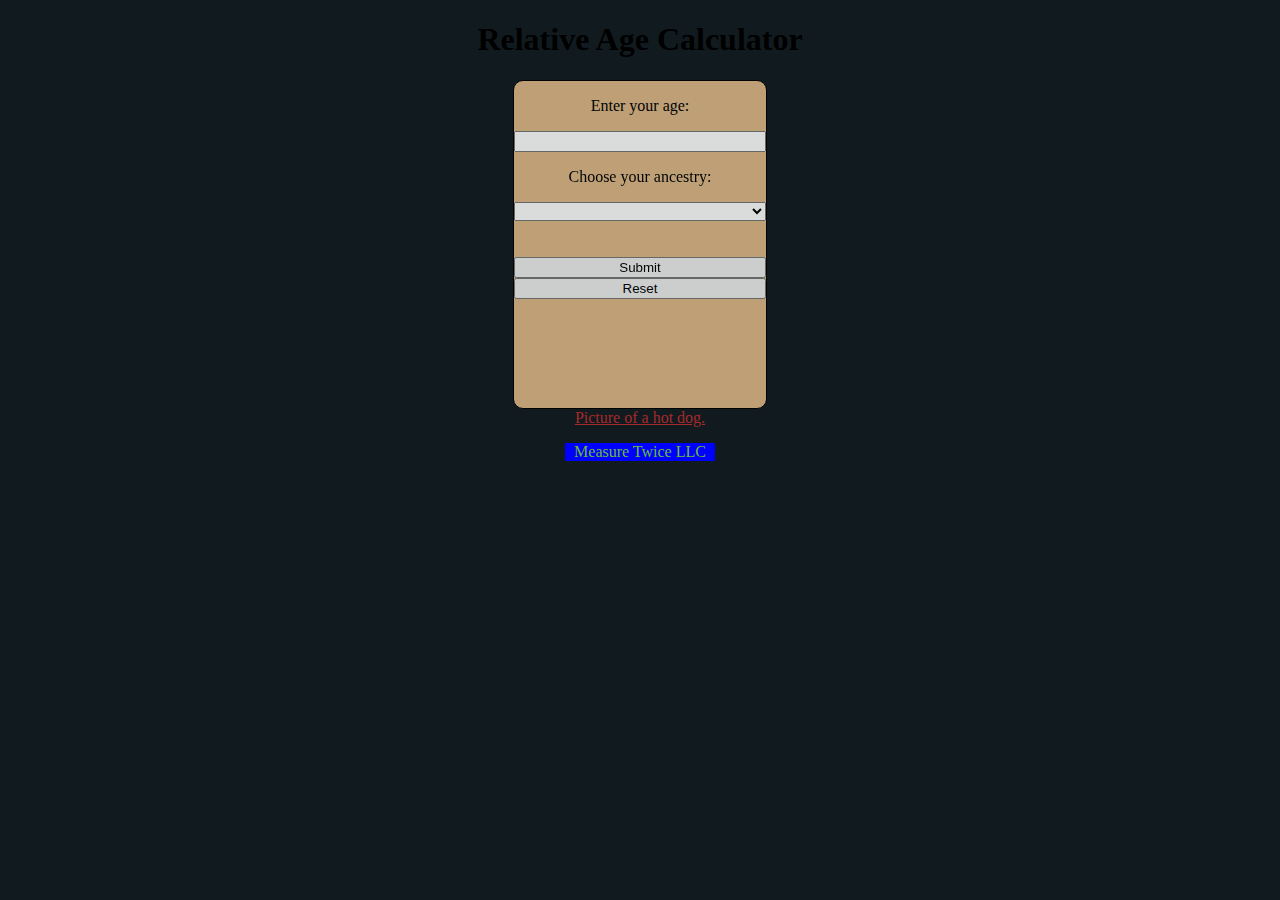
==== index.html @ 10179cf5 "moved script to separate file, made flexbox" ====
<!DOCTYPE html>
<html lang="en"></html>
<head>
    <meta charset="UTF-8">
    <meta http-equiv="X-UA-Compatible" content="IE=edge">
    <meta name="viewport" content="width=device-width, initial-scale=1.0">
    <title>Relative Age Calculator</title>
    <link rel="stylesheet" href="style.css">
</head>

<body>
  <h1>Relative Age Calculator</h1>
  <!--<div class="choice">
    <form>
      <h3 class="prompt">Your character's ancestry: </h3>
        <input type="radio" id="halfling" name="ancestry" value="Halfling">
        <label for="Halfling">Halfling</label><br>
        <input type="radio" id="elf" name="ancestry" value="Elf">
        <label for="Elf">Elf</label><br>
        <input type="radio" id="dwarf" name="ancestry" value="Dwarf">
        <label for="Dwarf">Dwarf</label><br>
        <input type="radio" id="dragonborn" name="ancestry" value="Dragonborn">
        <label for="Dragonborn">Dragonborn</label><br>
        <input type="radio" id="gnome" name="ancestry" value="Gnome">
        <label for="Gnome">Gnome</label><br>
        <input type="radio" id="half-elf" name="ancestry" value="Half-Elf">
        <label for="Half-Elf">Half-Elf</label><br>
        <input type="radio" id="half-orc" name="ancestry" value="Half-Orc">
        <label for="Half-Orc">Half-Orc</label><br>
        <input type="radio" id="orc" name="ancestry" value="Orc">
        <label for="Orc">Orc</label><br>
        <input type="radio" id="shifter" name="ancestry" value="Shifter">
        <label for="Shifter">Shifter</label><br>
        <input type="radio" id="warforged" name="ancestry" value="Warforged">
        <label for="Warforged">Warforged</label><br>
        <input type="radio" id="human" name="ancestry" value="Human">
        <label for="Human">Human</label><br>
        <input type="radio" id="tiefling" name="ancestry" value="Tiefling">
        <label for="Tiefling">Tiefling</label><br>
        <input type="radio" id="changeling" name="ancestry" value="Changeling">
        <label for="Changeling">Changeling</label><br>
        <input type="radio" id="kalashtar" name="ancestry" value="Kalashtar">
        <label for="Kalashtar">Kalashtar</label><br>
        <input type="radio" id="other" name="ancestry" value="Other">
        <label for="Other">Other</label>
      <h3 class="prompt">Your character's age:</h3><input type="number" id="age" name="Age"><br>

      <input type="submit" class="submit">
    </form>
  </div> -->
  <div class="choice">
    <p>Enter your age:</p>
<input type="number" id="age" name="age"
    oninput="this.value = this.value.replace(/[^0-9.]/g, '').replace(/(\..*)\./g, '$1');" />
<p>Choose your ancestry:</p>
<select name="ancestry" id="ancestry">
  <option value="" disabled selected></option>
  <option id="human" value="a human" >Human</option>
  <option id="elf" value="an elf">Elf</option>
  <option id="halfling" value="a halfling">Halfing</option>
  <option id="dwarf" value="a dwarf">Dwarf</option>
  <option id="dragonborn" value="a dragonborn">Dragonborn</option>
  <option id="gnome" value="a gnome">Gnome</option>
  <option id="half-elf" value="a half-elf">Half-Elf</option>
  <option id="half-orc" value="a half-orc">Half-Orc</option>
  <option id="orc" value="an orc">Orc</option>
  <option id="shifter" value="a shifter">Shifter</option>
  <option id="warforged" value="a warforged">Warforged</option>
  <option id="tiefling" value="a tiefling">Tiefling</option>
  <option id="changeling" value="a changeling">Changeling</option>
  <option id="kalashtar" value="a kalashtar">Kalashtar</option>
</select>
<br></br>
<input type="submit" onclick="results()"></input>
<button onclick="reset()">Reset</button>
<p id="ancestryresult"></p>
<p id="ageresult"></p>
<p id="percentageresult"></p>
  </div>
  <div class="hotdog">
  <a href="hotdog.html">Picture of a hot dog.</a>
</div>  
</body>
<footer>
  <p>Measure Twice LLC</p>
</footer>
</html>
---- style.css ----
h1 {
  font-family: fantasy;
}
h1,p,h3 {
  text-align: center;
}
body {
  background-image: url(https://www.melissamcphail.com/wp-content/uploads/2012/10/Shdw_Art01a.jpg);
  background-size: cover;
  background-repeat: no-repeat;
  background-color: #111b1f;
}
.prompt {
  margin-bottom: 5px;
  text-align: center;
}
.choice {
  background: burlywood;
  opacity: 85%;
  border: solid 1px black;
  border-radius: 10px;
  width: 20%;
  margin: auto;
  display: flex;
  flex-direction: column;
  padding-bottom: 1%;
}
.question,.button {
  margin: auto;
}
.age{
  margin-top:2%;
}
.ancestry {
  margin-bottom: 2%;
}
.buttons {
  display: flex;
  padding: 2%;
  margin-left: 10%;
  margin-right: 10%;
}
footer {
  color: #69bc35;
  background-color: blue;
  width: 17%;
  max-width: 150px;
  margin: auto;
}
.hotdog {
  text-align: center;
  color: white;
}
.hotdog img {
  width: 15%;
  text-align: justify;
}
.hotdog a {
  color: brown;
}
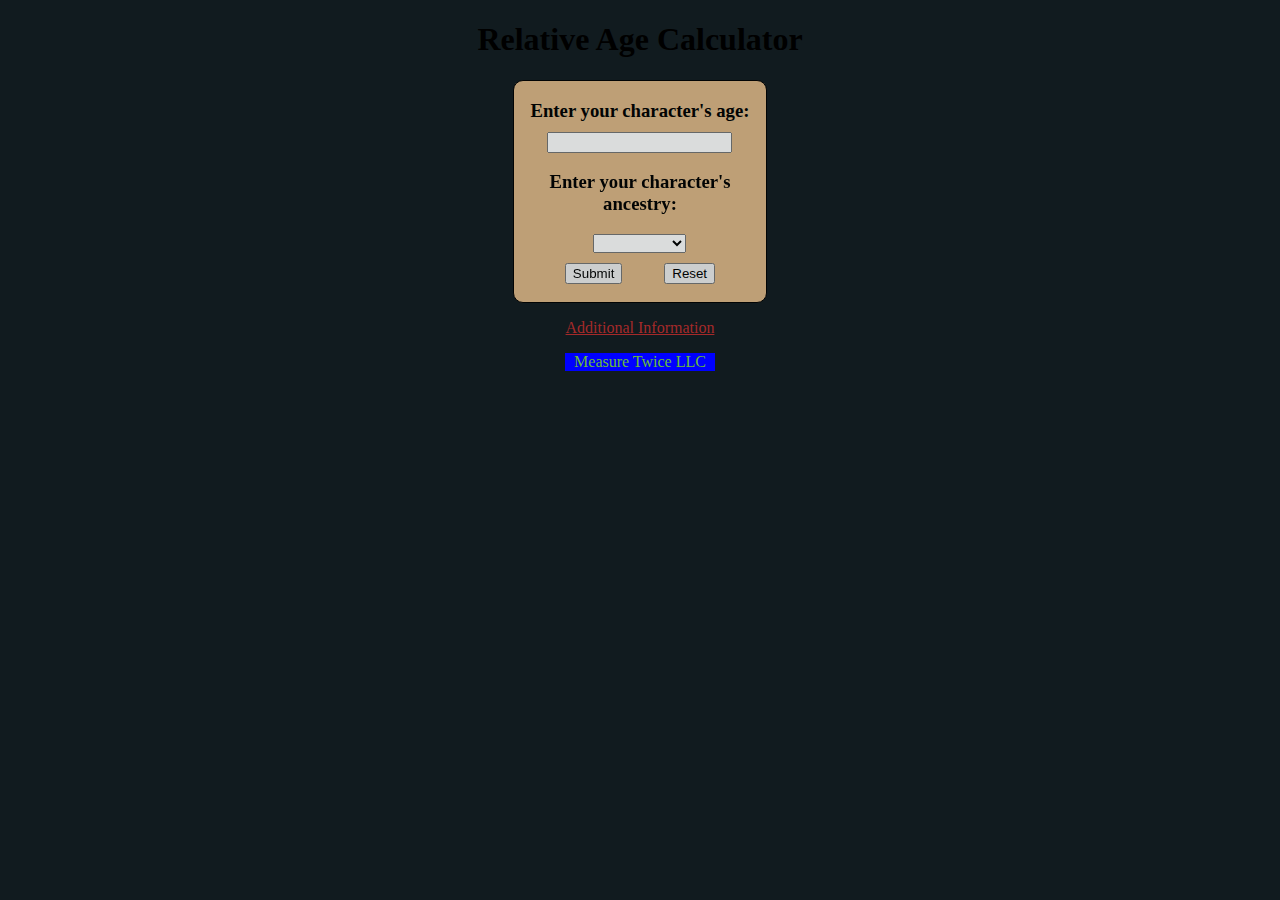
==== commit d451f7bb: "imported html to go with css" ====
--- a/index.html
+++ b/index.html
@@ -10,50 +10,12 @@
 
 <body>
   <h1>Relative Age Calculator</h1>
-  <!--<div class="choice">
-    <form>
-      <h3 class="prompt">Your character's ancestry: </h3>
-        <input type="radio" id="halfling" name="ancestry" value="Halfling">
-        <label for="Halfling">Halfling</label><br>
-        <input type="radio" id="elf" name="ancestry" value="Elf">
-        <label for="Elf">Elf</label><br>
-        <input type="radio" id="dwarf" name="ancestry" value="Dwarf">
-        <label for="Dwarf">Dwarf</label><br>
-        <input type="radio" id="dragonborn" name="ancestry" value="Dragonborn">
-        <label for="Dragonborn">Dragonborn</label><br>
-        <input type="radio" id="gnome" name="ancestry" value="Gnome">
-        <label for="Gnome">Gnome</label><br>
-        <input type="radio" id="half-elf" name="ancestry" value="Half-Elf">
-        <label for="Half-Elf">Half-Elf</label><br>
-        <input type="radio" id="half-orc" name="ancestry" value="Half-Orc">
-        <label for="Half-Orc">Half-Orc</label><br>
-        <input type="radio" id="orc" name="ancestry" value="Orc">
-        <label for="Orc">Orc</label><br>
-        <input type="radio" id="shifter" name="ancestry" value="Shifter">
-        <label for="Shifter">Shifter</label><br>
-        <input type="radio" id="warforged" name="ancestry" value="Warforged">
-        <label for="Warforged">Warforged</label><br>
-        <input type="radio" id="human" name="ancestry" value="Human">
-        <label for="Human">Human</label><br>
-        <input type="radio" id="tiefling" name="ancestry" value="Tiefling">
-        <label for="Tiefling">Tiefling</label><br>
-        <input type="radio" id="changeling" name="ancestry" value="Changeling">
-        <label for="Changeling">Changeling</label><br>
-        <input type="radio" id="kalashtar" name="ancestry" value="Kalashtar">
-        <label for="Kalashtar">Kalashtar</label><br>
-        <input type="radio" id="other" name="ancestry" value="Other">
-        <label for="Other">Other</label>
-      <h3 class="prompt">Your character's age:</h3><input type="number" id="age" name="Age"><br>
-
-      <input type="submit" class="submit">
-    </form>
-  </div> -->
-  <div class="choice">
-    <p>Enter your age:</p>
-<input type="number" id="age" name="age"
+ <div class="choice">  
+<h3 class="prompt">Enter your character's age:</h3>
+<input type="number" id="age" name="age" class="age question"
     oninput="this.value = this.value.replace(/[^0-9.]/g, '').replace(/(\..*)\./g, '$1');" />
-<p>Choose your ancestry:</p>
-<select name="ancestry" id="ancestry">
+<h3>Enter your character's ancestry:</h3>
+<select name="ancestry" id="ancestry" class="question ancestry">
   <option value="" disabled selected></option>
   <option id="human" value="a human" >Human</option>
   <option id="elf" value="an elf">Elf</option>
@@ -70,15 +32,19 @@
   <option id="changeling" value="a changeling">Changeling</option>
   <option id="kalashtar" value="a kalashtar">Kalashtar</option>
 </select>
-<br></br>
-<input type="submit" onclick="results()"></input>
-<button onclick="reset()">Reset</button>
+
+<div class="buttons">
+<input type="submit" onclick="results()" class="button"></input>
+<button onclick="reset()" class="button">Reset</button>
+</div>
+</div>
+<div class="results">
 <p id="ancestryresult"></p>
 <p id="ageresult"></p>
 <p id="percentageresult"></p>
-  </div>
+</div>
   <div class="hotdog">
-  <a href="hotdog.html">Picture of a hot dog.</a>
+  <a href="hotdog.html">Additional Information </a>
 </div>  
 </body>
 <footer>
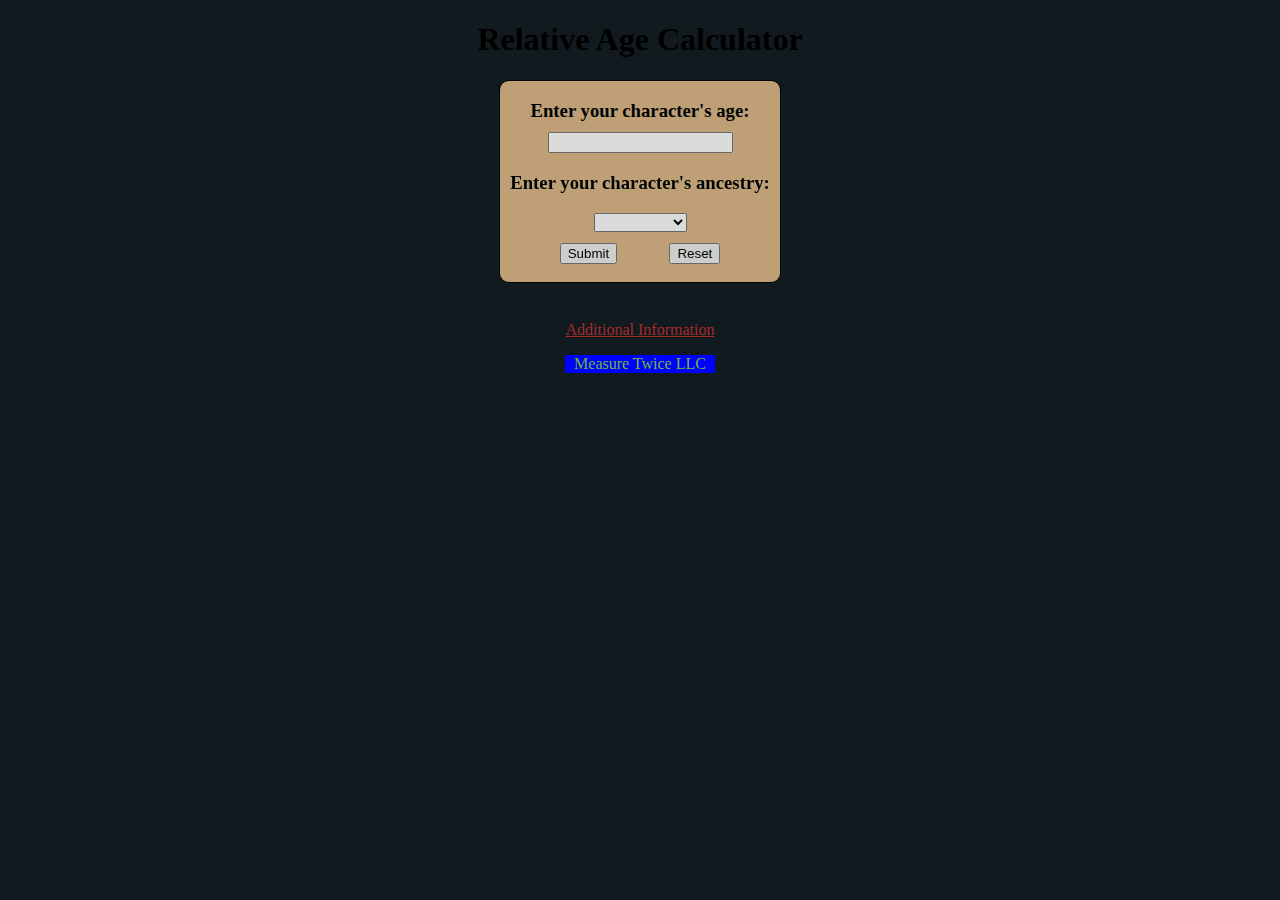
==== commit 8db139be: "Box around the results that goes away when reset" ====
--- a/index.html
+++ b/index.html
@@ -6,6 +6,7 @@
     <meta name="viewport" content="width=device-width, initial-scale=1.0">
     <title>Relative Age Calculator</title>
     <link rel="stylesheet" href="style.css">
+    <script src="script.js"></script> 
 </head>
 
 <body>
@@ -38,7 +39,7 @@
 <button onclick="reset()" class="button">Reset</button>
 </div>
 </div>
-<div class="results">
+<div class="results" id="results">
 <p id="ancestryresult"></p>
 <p id="ageresult"></p>
 <p id="percentageresult"></p>
--- a/style.css
+++ b/style.css
@@ -1,3 +1,4 @@
+
 
 h1 {
   font-family: fantasy;
@@ -20,7 +21,7 @@
   opacity: 85%;
   border: solid 1px black;
   border-radius: 10px;
-  width: 20%;
+  width:280px;
   margin: auto;
   display: flex;
   flex-direction: column;
@@ -29,6 +30,19 @@
 .question,.button {
   margin: auto;
 }
+.results {
+  background: burlywood;
+  opacity: 0%;
+  border:solid 1px black;
+  width:260px;
+  border-radius:10px;
+  margin:auto;
+  margin-top: 10px;
+  margin-bottom: 10px;
+}
+
+  
+
 .age{
   margin-top:2%;
 }
@@ -50,7 +64,6 @@
 }
 .hotdog {
   text-align: center;
-  color: white;
 }
 .hotdog img {
   width: 15%;
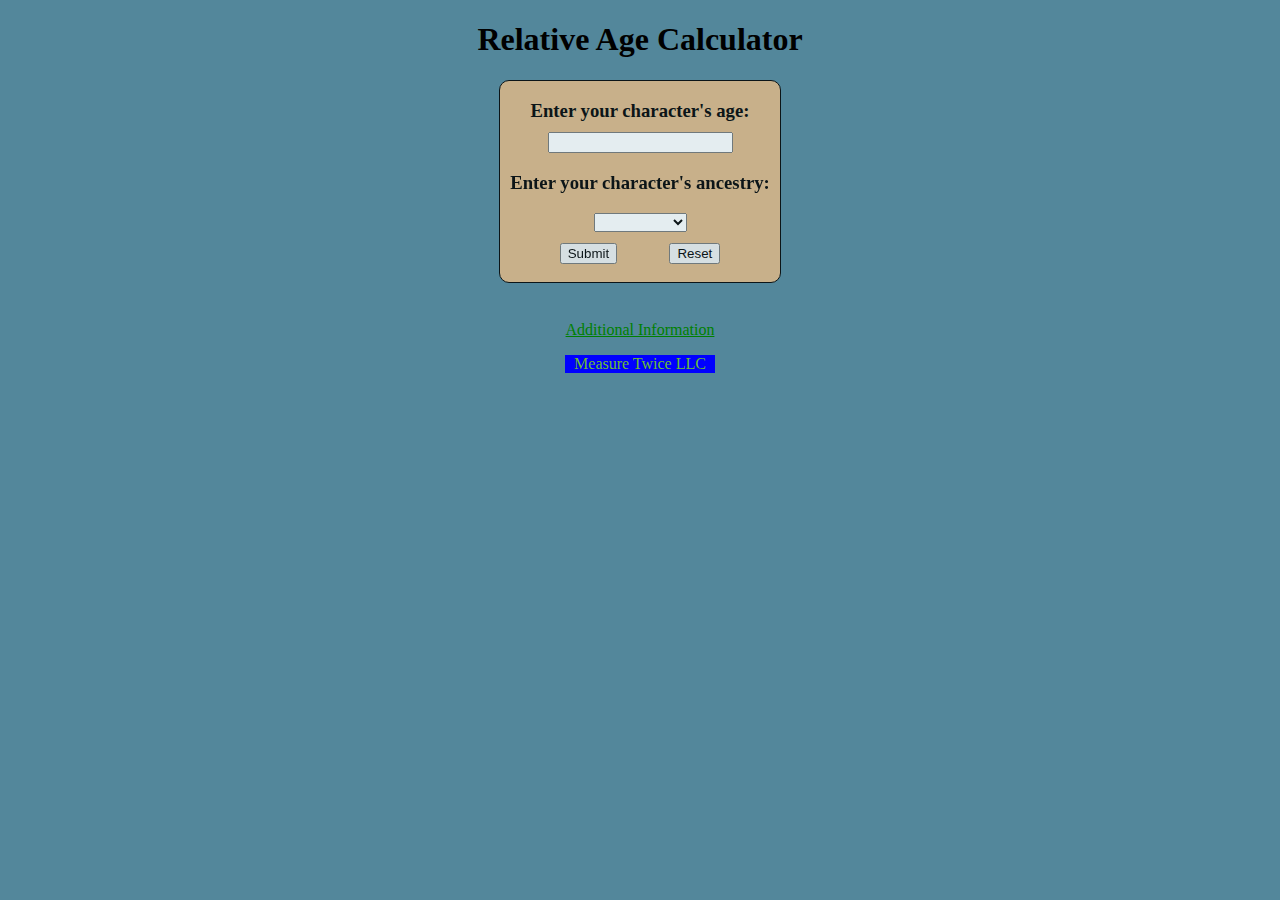
==== commit 090d5fb8: "Resetting Textboxes" ====
--- a/index.html
+++ b/index.html
@@ -36,7 +36,7 @@
 
 <div class="buttons">
 <input type="submit" onclick="results()" class="button"></input>
-<button onclick="reset()" class="button">Reset</button>
+<button onclick="resetAll()" class="button">Reset</button>
 </div>
 </div>
 <div class="results" id="results">
@@ -44,8 +44,8 @@
 <p id="ageresult"></p>
 <p id="percentageresult"></p>
 </div>
-  <div class="hotdog">
-  <a href="hotdog.html">Additional Information </a>
+  <div class="information">
+  <a href="page2.html">Additional Information </a>
 </div>  
 </body>
 <footer>
--- a/style.css
+++ b/style.css
@@ -7,10 +7,10 @@
   text-align: center;
 }
 body {
-  background-image: url(https://www.melissamcphail.com/wp-content/uploads/2012/10/Shdw_Art01a.jpg);
+  background-image: url(https://img.goodfon.com/original/1920x1080/6/e6/fantasy-landscape-river-mountains-snow.jpg?d=1);
   background-size: cover;
   background-repeat: no-repeat;
-  background-color: #111b1f;
+  background-color: #53879b;
 }
 .prompt {
   margin-bottom: 5px;
@@ -62,13 +62,13 @@
   max-width: 150px;
   margin: auto;
 }
-.hotdog {
+.information {
   text-align: center;
+  margin:auto;
+  width: 15%;
+  display:flex;
+  flex-direction:column;
 }
-.hotdog img {
-  width: 15%;
-  text-align: justify;
+a {
+  color:green;
 }
-.hotdog a {
-  color: brown;
-}
